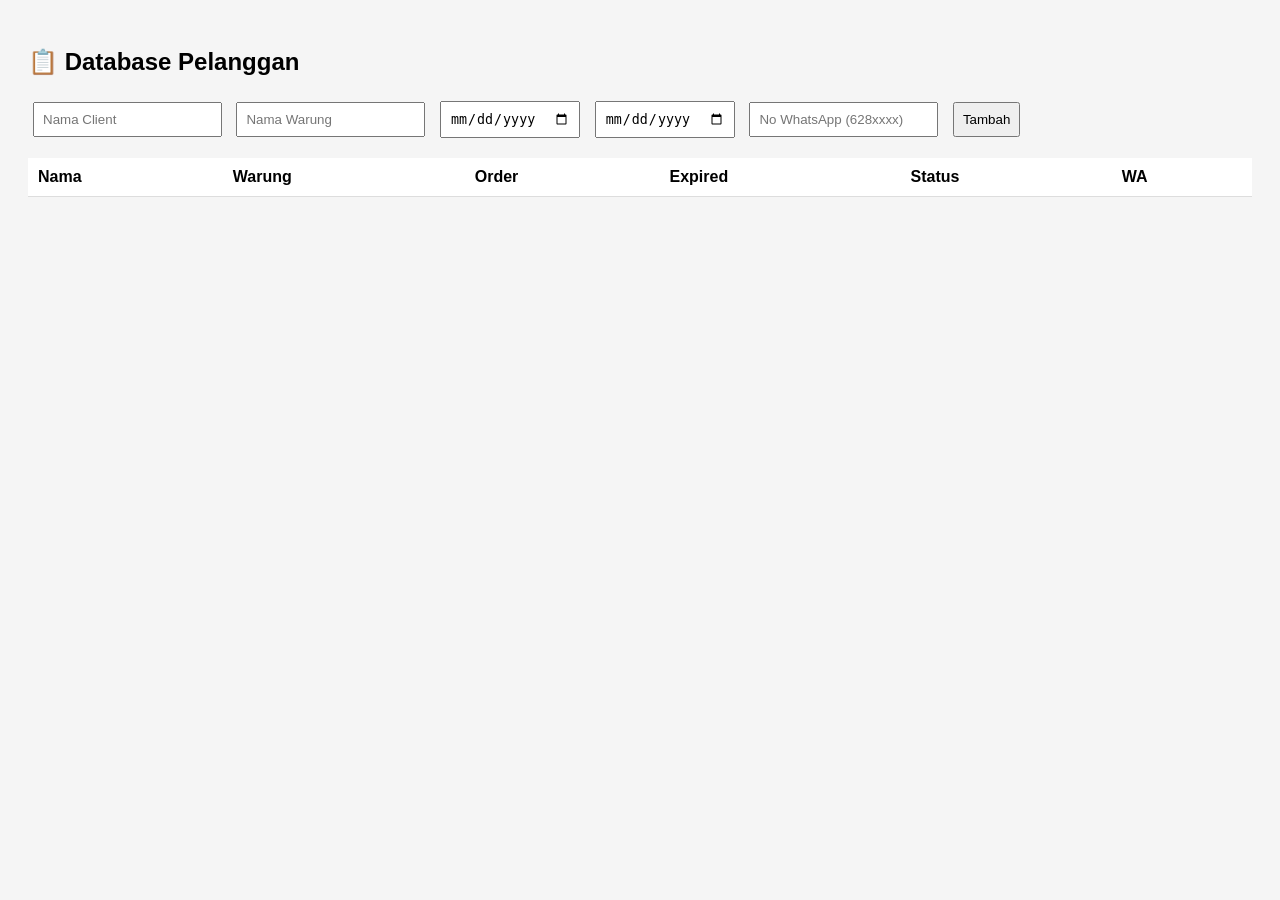
==== data-pelanggan.html @ 984de6d3 "Create data-pelanggan.html" ====
<!DOCTYPE html>
<html lang="id">
<head>
<meta charset="UTF-8">
<title>Data Pelanggan</title>

<style>
body{
  font-family:sans-serif;
  padding:20px;
  background:#f5f5f5;
}

/* INPUT */
input, button{
  padding:8px;
  margin:5px;
}

/* TABLE */
table{
  width:100%;
  border-collapse:collapse;
  margin-top:15px;
  background:white;
}

th, td{
  padding:10px;
  border-bottom:1px solid #ddd;
  text-align:left;
}

/* WARNA STATUS */
.expired{
  background:#ffcccc;
}

.warning{
  background:#fff3cd;
}

.normal{
  background:#ffffff;
}
  
.wa-btn{
  display:inline-flex;
  align-items:center;
  justify-content:center;
  background:rgba(37,211,102,0.15);
  padding:6px;
  border-radius:8px;
  transition:0.2s;
}

.wa-btn:hover{
  transform:scale(1.15);
  background:rgba(37,211,102,0.3);
}
 
</style>
</head>

<body>

<h2>📋 Database Pelanggan</h2>

<!-- INPUT -->
<input id="nama" placeholder="Nama Client">
<input id="warung" placeholder="Nama Warung">
<input id="order" type="date">
<input id="expired" type="date">
<input id="wa" placeholder="No WhatsApp (628xxxx)">

<button onclick="tambah()">Tambah</button>

<!-- TABLE -->
<table>
<thead>
<tr>
  <th>Nama</th>
  <th>Warung</th>
  <th>Order</th>
  <th>Expired</th>
  <th>Status</th>
  <th>WA</th>
</tr>
</thead>
<tbody id="data"></tbody>
</table>

<script>

let list = [];

function tambah(){
  let item = {
    nama: nama.value,
    warung: warung.value,
    order: order.value,
    expired: expired.value,
    wa: wa.value
  };

  list.push(item);
  render();
}

function getStatus(expiredDate){
  let today = new Date();
  let exp = new Date(expiredDate);

  let diff = (exp - today) / (1000*60*60*24);

  if(diff <= 2) return "expired";
  if(diff <= 7) return "warning";
  return "normal";
}

function render(){

  // SORT PRIORITAS
  list.sort((a,b)=>{
    return getPriority(a.expired) - getPriority(b.expired);
  });

  let html = "";

  list.forEach(d=>{

    let status = getStatus(d.expired);
    let label = "";

    if(status=="expired") label = "⚠️ Hampir Habis";
    else if(status=="warning") label = "⏳ Segera";
    else label = "✅ Aman";

    html += `
    <tr class="${status}">
      <td>${d.nama}</td>
      <td>${d.warung}</td>
      <td>${d.order}</td>
      <td>${d.expired}</td>
      <td>${label}</td>
      <td>
  <a href="https://wa.me/${d.wa}" target="_blank" class="wa-btn">
    <!-- ICON WA SVG -->
    <svg width="20" height="20" viewBox="0 0 24 24" fill="#25D366">
      <path d="M20 3.5A11 11 0 0 0 3.5 20L2 22l2.6-1.4A11 11 0 1 0 20 3.5Z"/>
    </svg>
  </a>
</td>
    </tr>
    `;
  });

  data.innerHTML = html;
}

function getPriority(date){
  let today = new Date();
  let exp = new Date(date);

  let diff = (exp - today) / (1000*60*60*24);

  if(diff <= 2) return 1;
  if(diff <= 7) return 2;
  return 3;
}

</script>

</body>
</html>
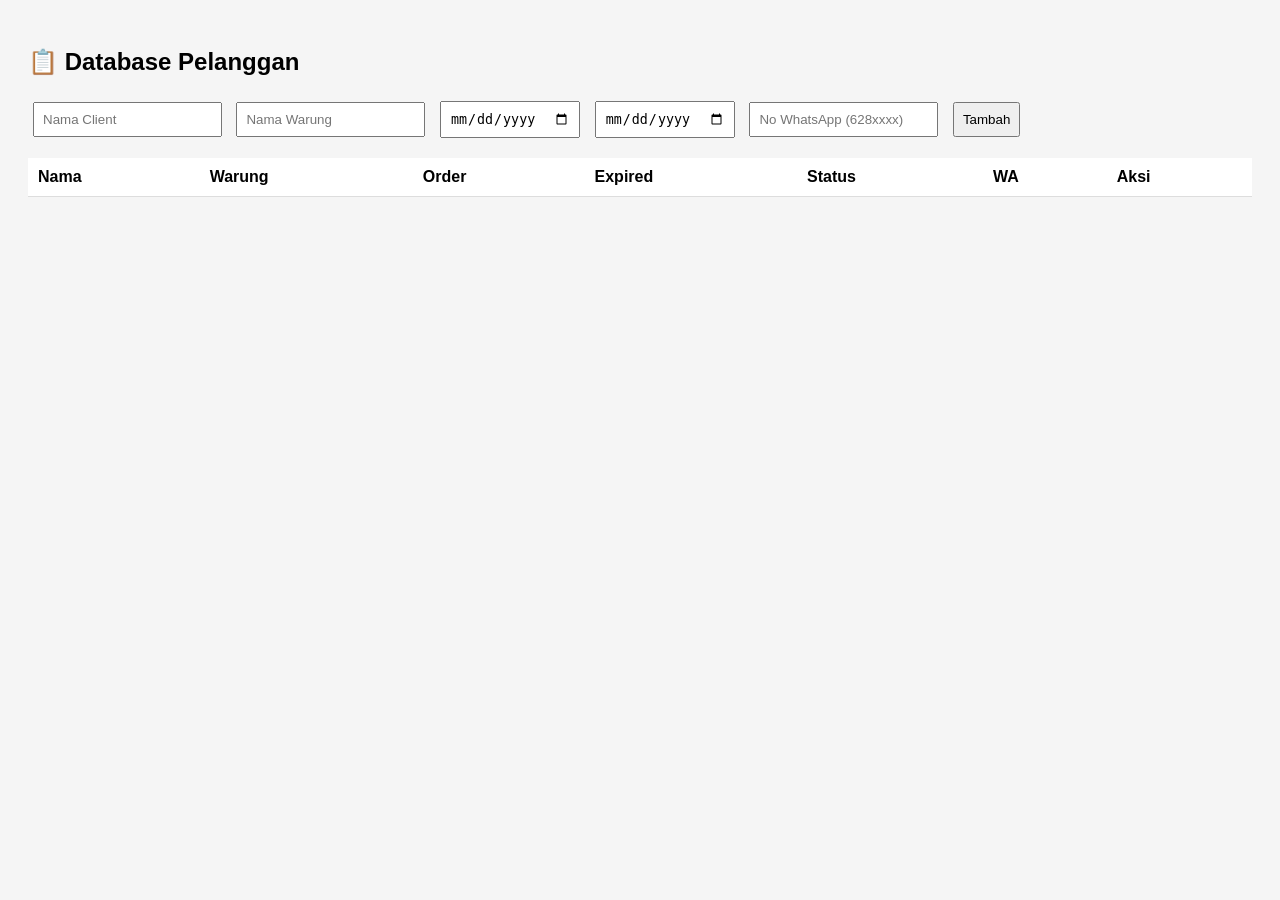
==== commit edf55952: "Update data-pelanggan.html" ====
--- a/data-pelanggan.html
+++ b/data-pelanggan.html
@@ -58,7 +58,38 @@
   transform:scale(1.15);
   background:rgba(37,211,102,0.3);
 }
- 
+
+.aksi{
+  display:flex;
+  gap:6px;
+}
+
+button.edit{
+  background:#2196f3;
+  border:none;
+  color:white;
+  padding:6px 8px;
+  border-radius:6px;
+  cursor:pointer;
+}
+
+button.hapus{
+  background:#f44336;
+  border:none;
+  color:white;
+  padding:6px 8px;
+  border-radius:6px;
+  cursor:pointer;
+}
+
+button.edit:hover{
+  background:#1976d2;
+}
+
+button.hapus:hover{
+  background:#d32f2f;
+}
+
 </style>
 </head>
 
@@ -85,6 +116,7 @@
   <th>Expired</th>
   <th>Status</th>
   <th>WA</th>
+  <th>Aksi</th>
 </tr>
 </thead>
 <tbody id="data"></tbody>
@@ -127,7 +159,7 @@
 
   let html = "";
 
-  list.forEach(d=>{
+list.forEach((d,i)=>{
 
     let status = getStatus(d.expired);
     let label = "";
@@ -136,23 +168,33 @@
     else if(status=="warning") label = "⏳ Segera";
     else label = "✅ Aman";
 
-    html += `
-    <tr class="${status}">
-      <td>${d.nama}</td>
-      <td>${d.warung}</td>
-      <td>${d.order}</td>
-      <td>${d.expired}</td>
-      <td>${label}</td>
-      <td>
-  <a href="https://wa.me/${d.wa}" target="_blank" class="wa-btn">
-    <!-- ICON WA SVG -->
-    <svg width="20" height="20" viewBox="0 0 24 24" fill="#25D366">
-      <path d="M20 3.5A11 11 0 0 0 3.5 20L2 22l2.6-1.4A11 11 0 1 0 20 3.5Z"/>
-    </svg>
-  </a>
-</td>
-    </tr>
-    `;
+  html += `
+<tr class="${status}">
+  <td>${d.nama}</td>
+  <td>${d.warung}</td>
+  <td>${d.order}</td>
+  <td>${d.expired}</td>
+  <td>${label}</td>
+
+  <!-- WA -->
+  <td>
+    <a href="https://wa.me/${d.wa}?text=${encodeURIComponent(
+      `Halo ${d.nama}, masa aktif website warung "${d.warung}" akan segera habis pada ${d.expired}.`
+    )}" target="_blank" class="wa-btn">
+      <svg width="20" height="20" viewBox="0 0 24 24" fill="#25D366">
+        <path d="M20 3.5A11 11 0 0 0 3.5 20L2 22l2.6-1.4A11 11 0 1 0 20 3.5Z"/>
+      </svg>
+    </a>
+  </td>
+
+  <!-- AKSI -->
+  <td class="aksi">
+    <button class="edit" onclick="editData(${i})">✏️</button>
+    <button class="hapus" onclick="hapusData(${i})">🗑️</button>
+  </td>
+
+</tr>
+`;
   });
 
   data.innerHTML = html;
@@ -168,6 +210,23 @@
   if(diff <= 7) return 2;
   return 3;
 }
+  
+function editData(i){
+  let baru = prompt("Edit tanggal expired:", list[i].expired);
+  if(baru){
+    list[i].expired = baru;
+    render();
+  }
+}
+
+function hapusData(i){
+  if(confirm("Hapus data ini?")){
+    list.splice(i,1);
+    render();
+  }
+}
+
+  
 
 </script>
 
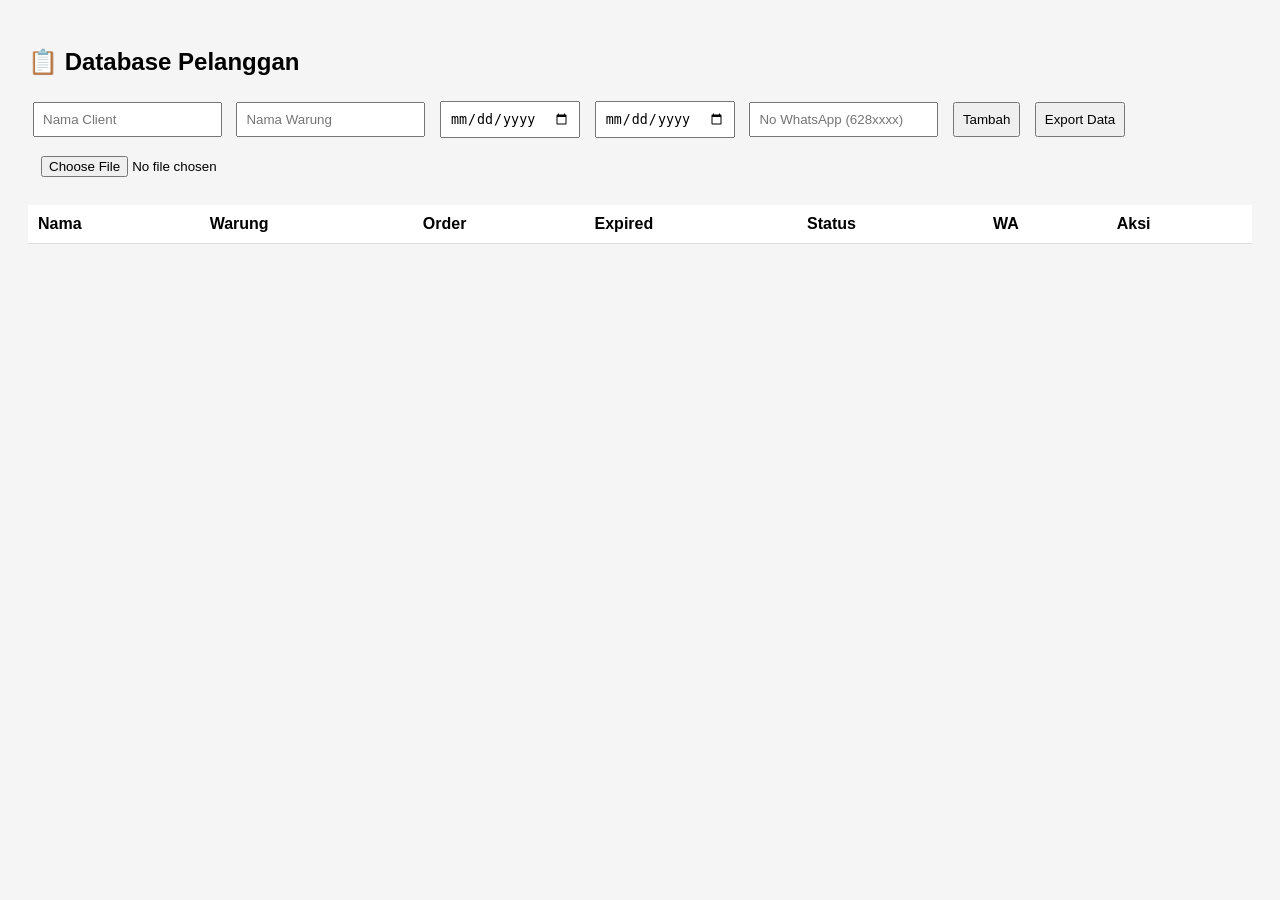
==== commit e2624eee: "Update data-pelanggan.html" ====
--- a/data-pelanggan.html
+++ b/data-pelanggan.html
@@ -105,7 +105,10 @@
 <input id="wa" placeholder="No WhatsApp (628xxxx)">
 
 <button onclick="tambah()">Tambah</button>
-
+  
+<button onclick="exportData()">Export Data</button>
+<input type="file" onchange="importData(event)">
+  
 <!-- TABLE -->
 <table>
 <thead>
@@ -124,7 +127,7 @@
 
 <script>
 
-let list = [];
+let list = JSON.parse(localStorage.getItem("pelanggan")) || [];
 
 function tambah(){
   let item = {
@@ -225,9 +228,35 @@
     render();
   }
 }
-
-  
-
+  
+localStorage.setItem("pelanggan", JSON.stringify(list));
+
+  function exportData(){
+  let dataStr = JSON.stringify(list, null, 2);
+
+  let blob = new Blob([dataStr], {type:"application/json"});
+  let url = URL.createObjectURL(blob);
+
+  let a = document.createElement("a");
+  a.href = url;
+  a.download = "pelanggan.json";
+  a.click();
+}
+  
+function importData(event){
+  let file = event.target.files[0];
+
+  let reader = new FileReader();
+
+  reader.onload = function(e){
+    list = JSON.parse(e.target.result);
+    render();
+  };
+
+  reader.readAsText(file);
+}
+
+  
 </script>
 
 </body>
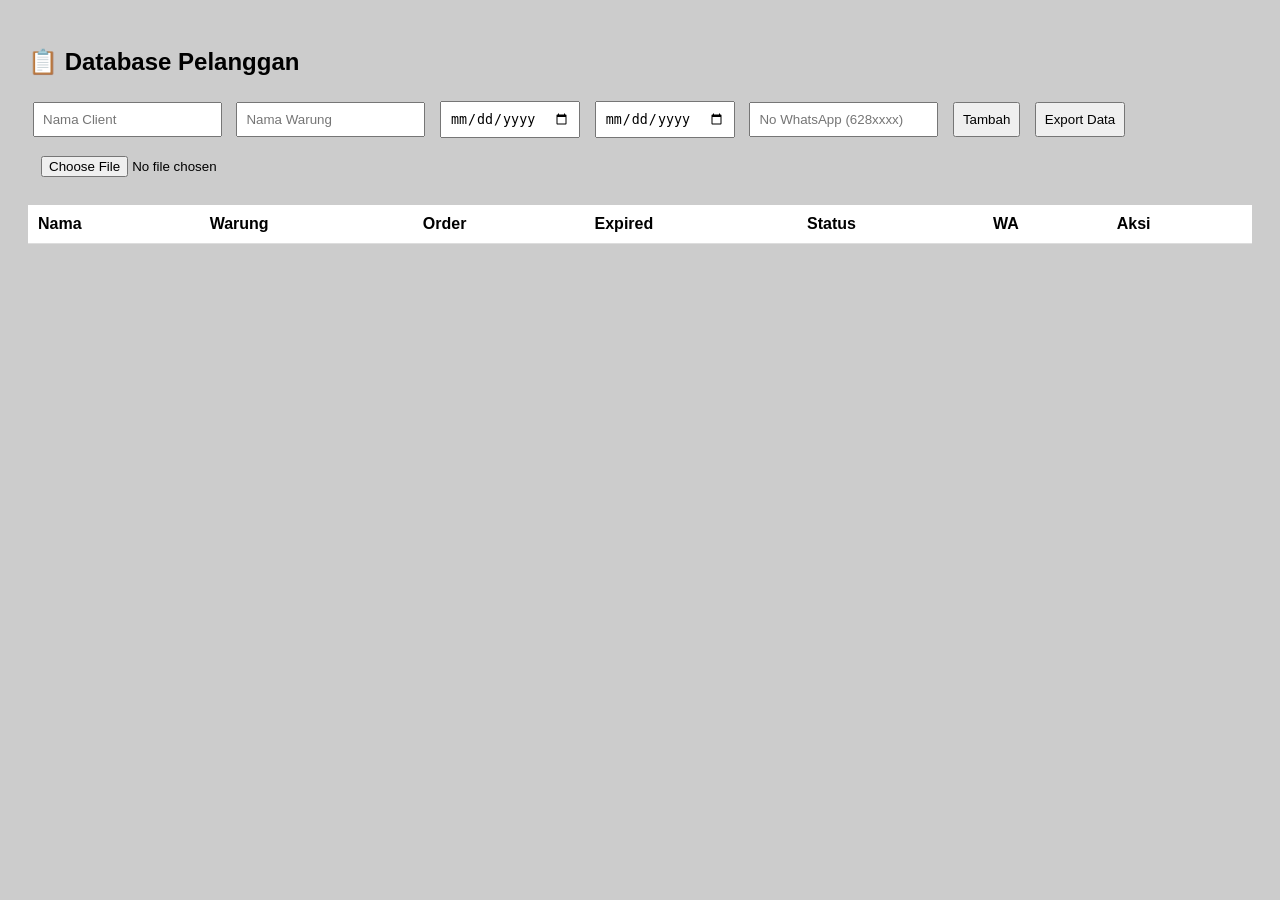
==== commit e1f6e469: "Update data-pelanggan.html" ====
--- a/data-pelanggan.html
+++ b/data-pelanggan.html
@@ -8,7 +8,7 @@
 body{
   font-family:sans-serif;
   padding:20px;
-  background:#f5f5f5;
+  background:#CCCCCC;
 }
 
 /* INPUT */
